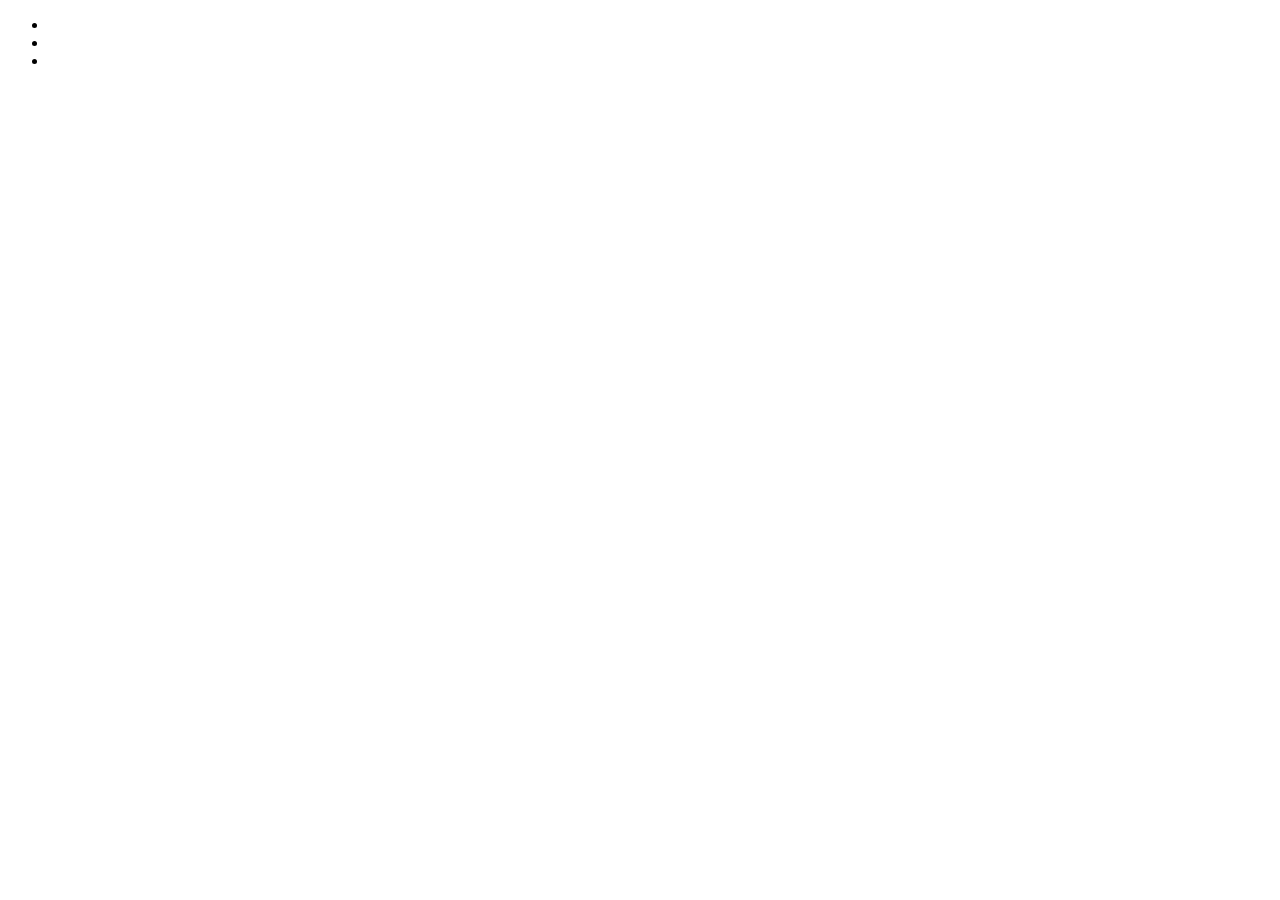
==== dimonPokemon/index.html @ 986e87b1 "Created #666 DimonPokemon branch & main html with css,  instruction file" ====
<!DOCTYPE html>
<html lang="en">
<head>
  <meta charset="UTF-8">
  <meta http-equiv="X-UA-Compatible" content="IE=edge">
  <meta name="viewport" content="width=device-width, initial-scale=1.0">
  <title>Document</title>
</head>
<body>
  <section class="dimon-c-block">
<header class="dimon-c-block__header">
  <div class="dimon-c-block__wrapper">
<nav class="dimon-c-block__navigation">
  <div class="dimon-c-block__navigation__wrapper">
    <ul>
    <li></li>
    <li></li>
    <li></li>
  </ul>
  </div>
</nav>

  </div>
</header>

  </section>
</body>
</html>
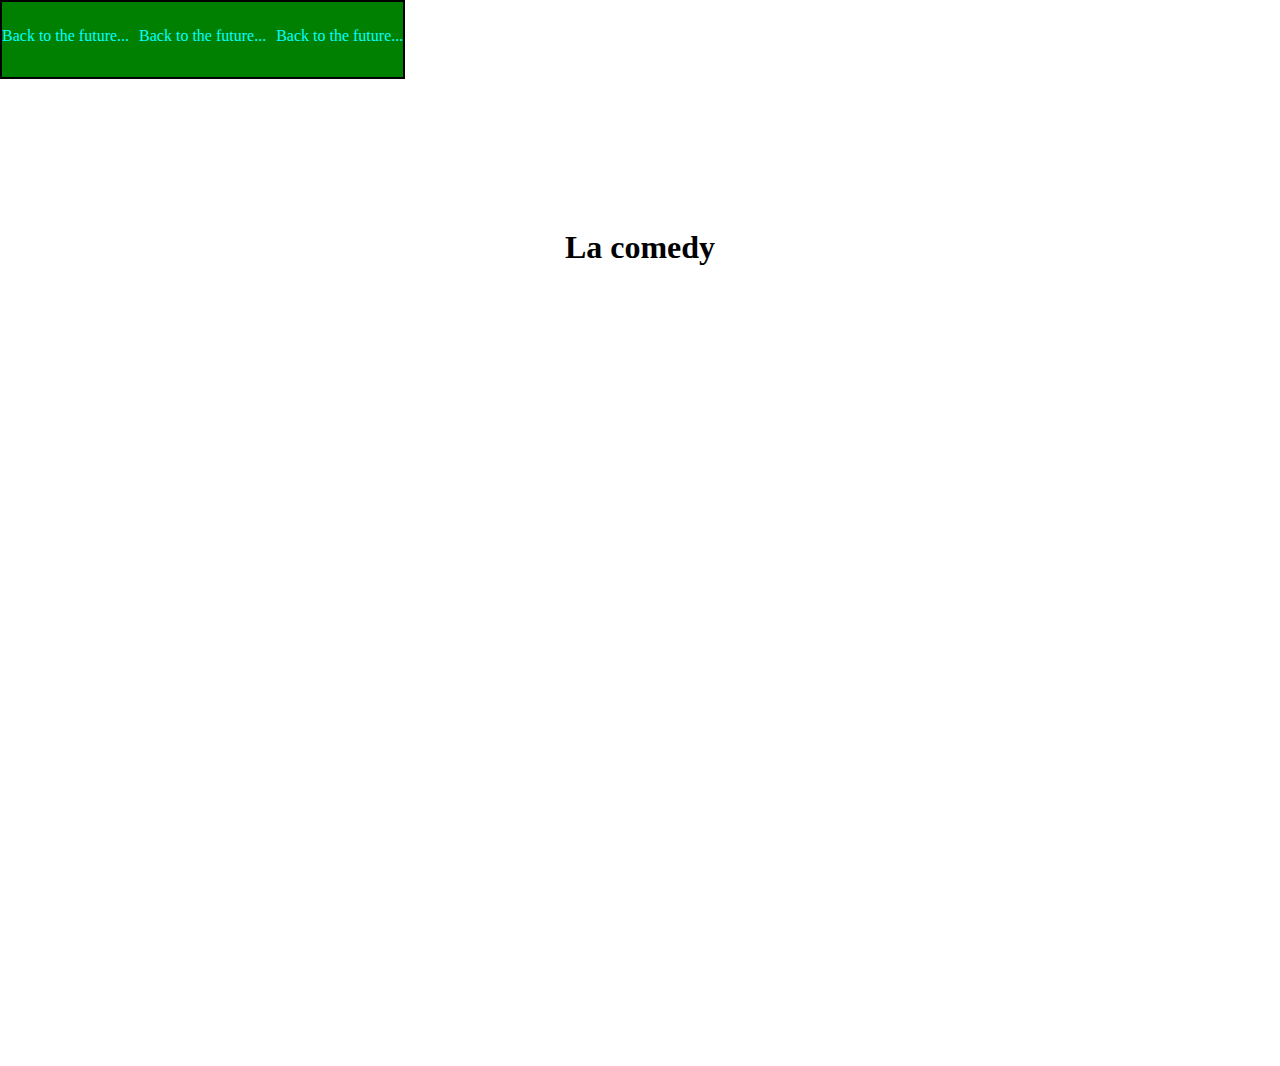
==== commit 94b1d434: "Created header with navigation & added video from youtube" ====
--- a/dimonPokemon/index.html
+++ b/dimonPokemon/index.html
@@ -1,28 +1,42 @@
 <!DOCTYPE html>
 <html lang="en">
-<head>
-  <meta charset="UTF-8">
-  <meta http-equiv="X-UA-Compatible" content="IE=edge">
-  <meta name="viewport" content="width=device-width, initial-scale=1.0">
-  <title>Document</title>
-</head>
-<body>
-  <section class="dimon-c-block">
-<header class="dimon-c-block__header">
-  <div class="dimon-c-block__wrapper">
-<nav class="dimon-c-block__navigation">
-  <div class="dimon-c-block__navigation__wrapper">
-    <ul>
-    <li></li>
-    <li></li>
-    <li></li>
-  </ul>
-  </div>
-</nav>
-
-  </div>
-</header>
-
-  </section>
-</body>
-</html>+  <head>
+    <meta charset="UTF-8" />
+    <meta http-equiv="X-UA-Compatible" content="IE=edge" />
+    <meta name="viewport" content="width=device-width, initial-scale=1.0" />
+    <title>Document</title>
+    <link rel="stylesheet" href="./style.css" />
+  </head>
+  <body>
+    <section class="dimon-c-block">
+      <header class="dimon-c-block__header">
+        <nav class="dimon-c-block__navigation">
+          <ul class="dimon-c-block__navigation-list">
+            <li class="dimon-e-block__navigation-item">
+              <a href="">Back to the future...</a>
+            </li>
+            <li class="dimon-e-block__navigation-item">
+              <a href="">Back to the future...</a>
+            </li>
+            <li class="dimon-e-block__navigation-item">
+              <a href="">Back to the future...</a>
+            </li>
+          </ul>
+        </nav>
+        <div class="dimon-c-content">
+          <div class="dimon-c-content__wrapper">
+            <h1>La comedy</h1>
+            <iframe
+              class="dimon-e-youtube-video"
+              src="https://www.youtube.com/embed/tT-InL3bzRU"
+              title="YouTube video player"
+              frameborder="0"
+              allow="accelerometer; autoplay; clipboard-write; encrypted-media; gyroscope; picture-in-picture"
+              allowfullscreen
+            ></iframe>
+          </div>
+        </div>
+      </header>
+    </section>
+  </body>
+</html>
--- a/dimonPokemon/style.css
+++ b/dimonPokemon/style.css
@@ -0,0 +1,56 @@
+* {
+  padding: 0;
+  margin: 0;
+  box-sizing: border-box;
+}
+
+.dimon-c-block__navigation {
+  width: fit-content;
+  cursor: pointer;
+  min-height: 50px;
+  border: 2px solid black;
+  background-color: green;
+}
+.dimon-c-block__navigation-list {
+  min-height: 50px;
+  display: flex;
+  min-width: 30%;
+  gap: 10px;
+  justify-content: center;
+  text-align: center;
+  align-items: center;
+}
+.dimon-e-block__navigation-item {
+  min-height: 50px;
+  flex-basis: 35%;
+  list-style: none;
+}
+.dimon-e-block__navigation-item > a {
+  text-decoration: none;
+  display: block;
+  min-height: 50px;
+  margin-top: 25px;
+  color: cyan;
+  transition: cubic-bezier(0.075, 0.82, 0.165, 1);
+}
+.dimon-e-block__navigation-item:hover {
+  background-color: blueviolet;
+}
+.dimon-c-content {
+  width: 60%;
+  min-height: 600px;
+  margin: 150px auto;
+}
+.dimon-c-content__wrapper {
+  width: 100%;
+  height: 100%;
+  display: flex;
+  flex-direction: column;
+  justify-content: center;
+  text-align: center;
+  gap: 50px;
+}
+.dimon-e-youtube-video {
+  width: 100%;
+  min-height: 600px;
+}
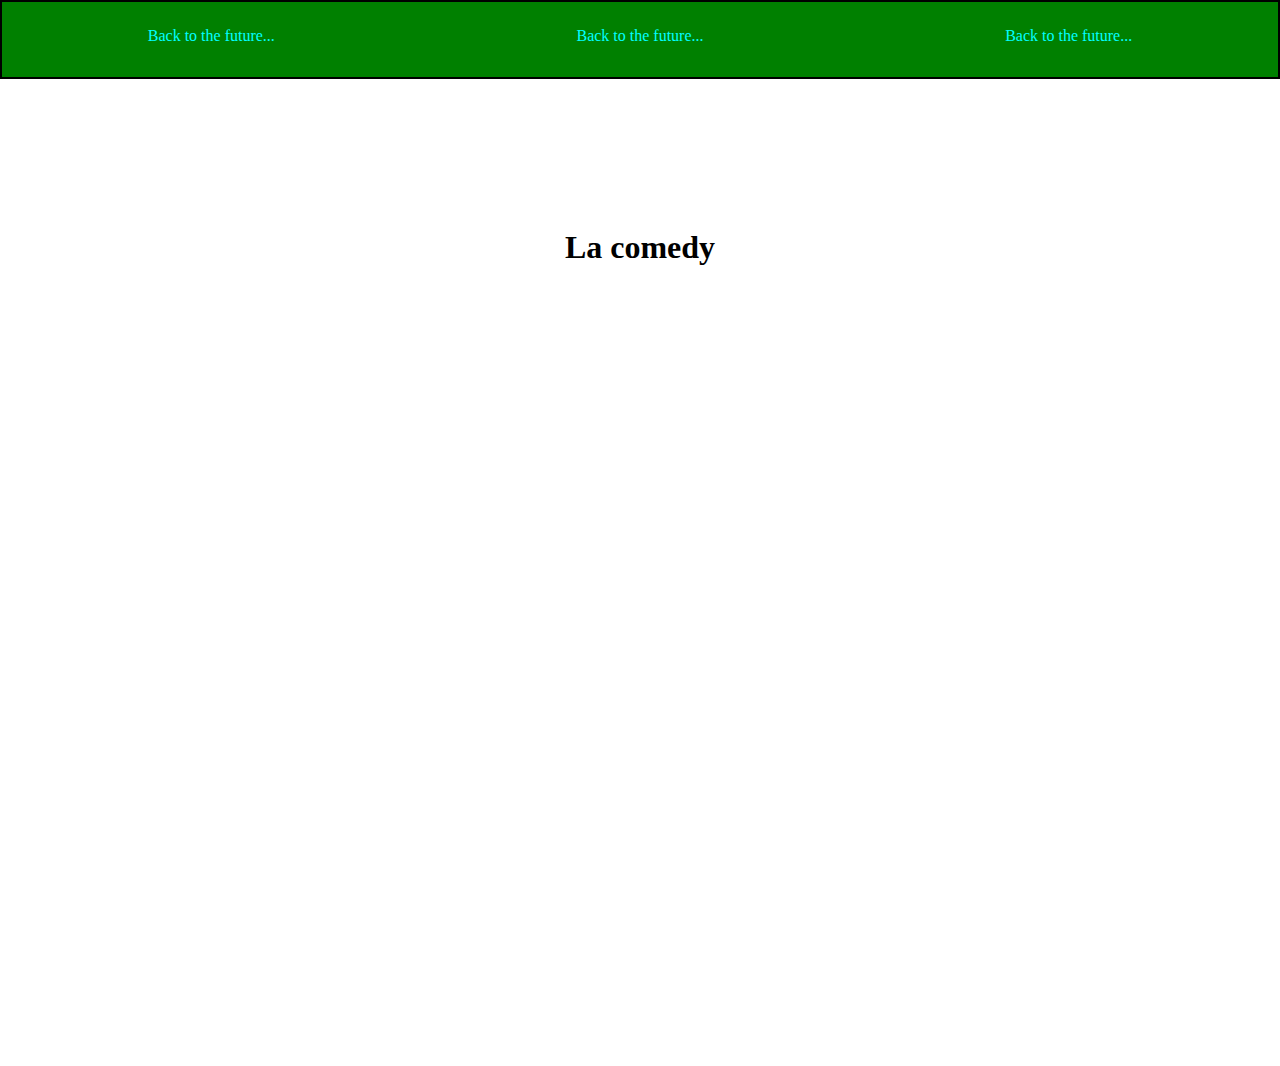
==== commit bd548736: "Copied branch #666-DimonPokemon in to new branch" ====
--- a/dimonPokemon/index.html
+++ b/dimonPokemon/index.html
@@ -6,6 +6,7 @@
     <meta name="viewport" content="width=device-width, initial-scale=1.0" />
     <title>Document</title>
     <link rel="stylesheet" href="./style.css" />
+    <link rel="shortcut icon" href="../dimonPokemon/img/icon/favicon.ico" type="image/x-icon">
   </head>
   <body>
     <section class="dimon-c-block">
@@ -13,13 +14,13 @@
         <nav class="dimon-c-block__navigation">
           <ul class="dimon-c-block__navigation-list">
             <li class="dimon-e-block__navigation-item">
-              <a href="">Back to the future...</a>
+              <a href="../index.html">Back to the future...</a>
             </li>
             <li class="dimon-e-block__navigation-item">
-              <a href="">Back to the future...</a>
+              <a href="../index.html">Back to the future...</a>
             </li>
             <li class="dimon-e-block__navigation-item">
-              <a href="">Back to the future...</a>
+              <a href="../index.html">Back to the future...</a>
             </li>
           </ul>
         </nav>
@@ -38,5 +39,6 @@
         </div>
       </header>
     </section>
+    <footer></footer>
   </body>
 </html>
--- a/dimonPokemon/style.css
+++ b/dimonPokemon/style.css
@@ -5,7 +5,7 @@
 }
 
 .dimon-c-block__navigation {
-  width: fit-content;
+  width: 100%;
   cursor: pointer;
   min-height: 50px;
   border: 2px solid black;
